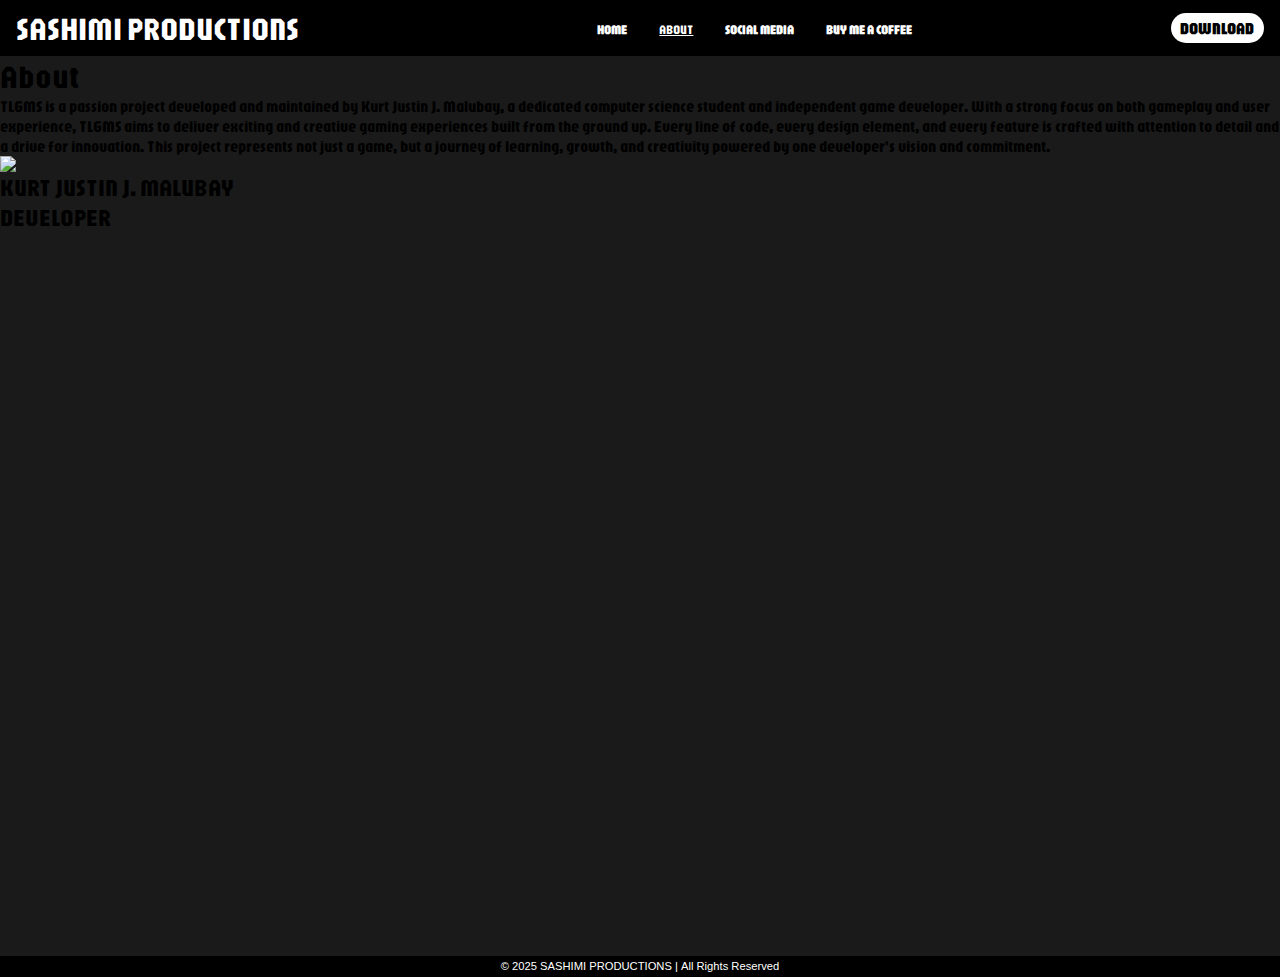
==== about.html @ 16cb3e9e "Removed contact" ====
<!DOCTYPE html>
<html lang="en">
  <head>
    <meta charset="UTF-8" />
    <meta name="viewport" content="width=device-width, initial-scale=1.0" />
    <meta property="og:image" content="https://tlgms.netlify.app/images/TLGMSCover.png" />
    <meta property="og:title" content="TLGMS" />
    <title>TLGMS</title>
    <link rel="stylesheet" href="styles.css" />
    <link rel="icon" href="./images/Logos/GLENSHH.png" />
  </head>
  <body>
    <nav class="navBar">
      <div class="navContents">
        <h1>SASHIMI PRODUCTIONS</h1>
        <ul>
          <li class="hover">
            <a href="./index.html">HOME</a>
          </li>
          <li class="hover">
            <a href="./about.html"><u>ABOUT</u></a>
          </li>
          <li class="hover"><a href="./social.html">SOCIAL MEDIA</a></li>
          <li class="hover">
            <a href="https://buymeacoffee.com/justinkurtu" target="_blank">BUY ME A COFFEE</a>
          </li>
        </ul>
        <a href="https://github.com/KurtJustinMalubay/TLBMS.git" class="DownloadBtn hover" target="_blank">DOWNLOAD</a>
      </div>
    </nav>
    <div class="mainCont white center">
      <h1 class="large">About</h1>
      <p class="aboutText">
        TLGMS is a passion project developed and maintained by Kurt Justin J. Malubay, a dedicated computer science student and independent game developer. With a strong focus on both gameplay and user experience, TLGMS aims to deliver exciting and
        creative gaming experiences built from the ground up. Every line of code, every design element, and every feature is crafted with attention to detail and a drive for innovation. This project represents not just a game, but a journey of
        learning, growth, and creativity powered by one developer's vision and commitment.
      </p>
      <img src="./images/Logos/kurt.png" class="profile" />
      <h2 class="profText">KURT JUSTIN J. MALUBAY</h2>
      <p style="all: unset; font-size: 1.5rem">DEVELOPER</p>
    </div>
    <footer><p>© 2025 SASHIMI PRODUCTIONS | All Rights Reserved</p></footer>
  </body>
</html>
---- styles.css ----
:root {
  --background-color: #1a1a1a;
  --mainText-color: white;
  --secondaryText-color: black;
  --navfoot-color: black;
}

@font-face {
  font-family: JaroFont;
  src: url(Jaro.ttf);
}

* {
  font-family: JaroFont;
  margin: 0;
  font-weight: lighter;
}

.hover {
  transition: transform 0.3s ease-in-out;
}
.hover:hover {
  transform: scale(1.2);
}
img {
  pointer-events: none;
}
.test {
  color: white;
}
body {
  width: auto;
  height: 100vh;
  margin: 0;
  padding: 0;
  background-color: black;
}

.mainCont {
  background-color: var(--background-color);
  height: 100%;
  display: flex;
  flex-direction: column;
}
/* NAVBAR */
.navBar {
  width: 100%;
  min-height: 3.5rem;
  max-height: 3.5rem;
  background-color: var(--navfoot-color);
  color: var(--mainText-color);
  align-content: center;
}

.navContents {
  display: flex;
  flex-direction: row;
  justify-content: space-between;
  padding: 0 1rem 0 1rem;
  align-items: center;
}

.navContents ul {
  display: flex;
  flex-direction: row;
  list-style-type: none;
  align-items: center;
}

.navContents li {
  padding: 0 1rem 0 1rem;
  line-height: 0.5rem;
}

.navContents ul a {
  text-decoration: none;
  color: var(--mainText-color);
  font-size: 0.8rem;
  font-weight: 700;
}

.DownloadBtn {
  color: var(--secondaryText-color);
  background-color: var(--mainText-color);
  font-weight: 700;
  padding: 0.3rem 0.6rem 0.3rem 0.6rem;
  border-radius: 1rem;
  text-decoration: none;
  border-style: none;
}
/* NAVBAR */

/*MainSection*/
.MainSection {
  display: flex;
  flex-direction: row;
  height: 60%;
}
.MainHeader {
  display: flex;
  flex-direction: column;
  justify-content: center;
  align-items: center;
  padding: 2rem 0 2rem 0;
  color: var(--mainText-color);
  width: 50%;
  line-height: 3rem;
}
.MainHeader h1 {
  font-size: 9rem;
  line-height: 5rem;
}
.MainHeader p {
  margin-left: 1.45rem;
  letter-spacing: 0.335rem;
  font-size: 1rem;
  font-weight: 700;
}
.HeaderBTN {
  color: var(--secondaryText-color);
  background-color: var(--mainText-color);
  font-weight: lighter;
  font-size: 2.5rem;
  padding: 0.3rem 2rem 0.3rem 2rem;
  border-radius: 3rem;
  text-decoration: none;
  border-style: none;
}

.SideImage {
  width: 50%;
  height: 100%;
  background-color: var(--background-color);
}

.SideImage img {
  width: 100%;
  height: 100%;
  object-fit: cover;
  clip-path: polygon(20% 0%, 100% 0%, 100% 100%, 0% 100%, 0% 100%);
}
/*MainSecion*/

/*DETAILS*/
.details {
  display: flex;
  flex-direction: row;
  justify-content: space-around;
  height: 40%;
}
.content {
  display: flex;
  flex-direction: column;
  width: 30%;
  height: 100%;
  text-align: center;
  color: var(--mainText-color);
  justify-content: center;
}

.content p {
  font-family: Arial, Helvetica, sans-serif;
  font-size: 0.9rem;
  height: 2rem;
}

.content h1 {
  line-height: 2rem;
  font-weight: 700;
}
/*DETAILS*/

/*FOOTER*/
footer {
  width: 100%;
  height: 1.3rem;
  color: var(--mainText-color);
  background-color: var(--navfoot-color);
  text-align: center;
  font-size: 0.7rem;
  align-content: center;
  margin-top: auto;
}

footer p {
  font-family: Arial, Helvetica, sans-serif;
}
/*FOOTER*/

/*SOCIALS PAGE*/
.aboutCont {
  display: flex;
  flex-direction: column;
  height: 100%;
  align-items: center;
  color: var(--mainText-color);
  font-size: 2.6rem;
  margin-top: 3rem;
  text-align: center;
}
.aboutCont a {
  text-decoration: none;
  color: var(--mainText-color);
}
.socials {
  display: flex;
  flex-direction: row;
  width: 100%;
  justify-content: center;
  margin-top: 7rem;
  padding-bottom: 140px;
}
.socialsCont {
  display: flex;
  flex-direction: column;
  width: 30%;
  text-align: center;
  font-size: 1rem;
  line-height: 3rem;
  transition: transform 0.3s ease-in-out;
}
.socialsCont img {
  width: 14rem;
  align-self: center;
}
.socialsCont:hover {
  transform: scale(1.3);
}
/*SOCIALS PAGE*/

@media screen and (max-width: 950px) {
  body {
    height: auto;
  }
  .MainHeader {
    width: 100%;
    margin-top: 5rem;
  }
  .SideImage {
    display: none;
  }
  .content {
    margin-top: 2rem;
    margin-bottom: 5rem;
  }
  .details {
    height: 100%;
    margin-top: 0;
    background-color: var(--background-color);
  }
  .socials {
    flex-direction: column;
    justify-content: center;
    align-items: center;
  }
  .content {
    align-self: center;
    width: 100%;
    height: 100%;
  }
  .socialsCont {
    width: 100%;
    margin: 5rem 0 5rem 0;
  }
  .DownloadBtn {
    display: none;
  }
}

@media screen and (max-width: 816px) {
  .navBar {
    align-content: center;
  }
  .navContents ul {
    text-align: center;
    margin: auto;
    padding-left: 0;
  }
  .navBar h1 {
    display: none;
  }
  .MainHeader {
    width: 100%;
  }
  .SideImage {
    display: none;
  }
  .DownloadBtn {
    display: none;
  }
  .details {
    height: 100%;
    width: 100%;
    flex-direction: column;
    justify-content: center;
    align-items: center;
  }
  .content {
    width: 80%;
    height: auto;
    padding: 1rem 0 1rem 0;
    margin-bottom: 5rem;
  }
}

@media screen and (max-width: 500px) {
  .navContents ul a {
    font-size: 0.6rem;
  }
  .MainHeader {
    width: 100%;
  }

  .MainHeader h1 {
    font-size: 7rem;
  }

  .MainHeader p {
    margin-left: 0.9rem;
    font-size: 0.6rem;
    line-height: 1.1rem;
    margin-bottom: 1rem;
  }
  .socials {
    flex-direction: column;
    width: 100%;
    height: 100%;
  }
  .HeaderBTN {
    font-size: 1.5rem;
  }
}

@media screen and (max-width: 350px) {
}
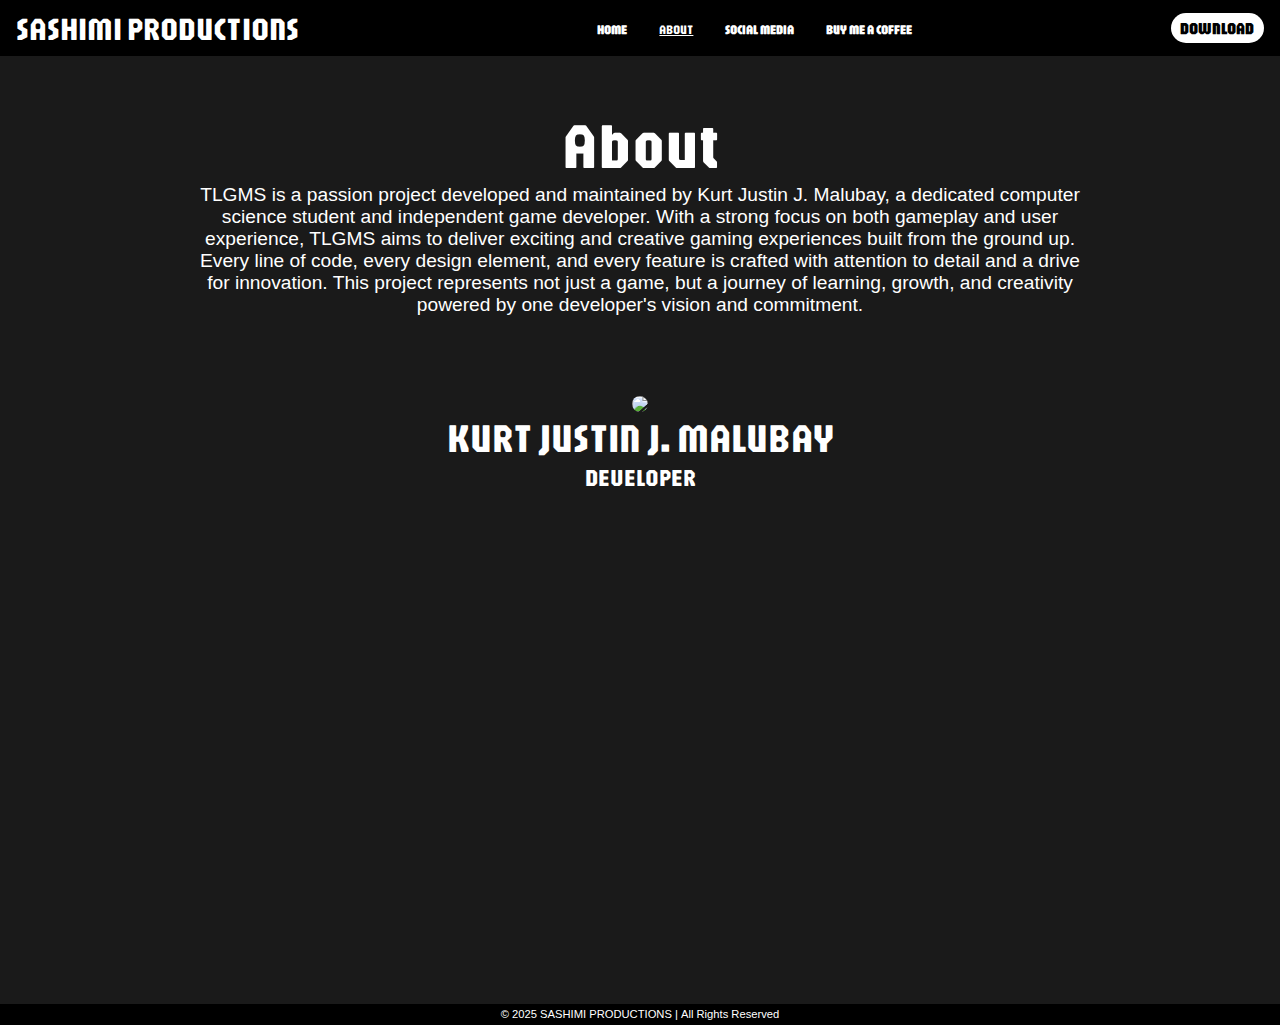
==== commit 0d7c4189: "added menu" ====
--- a/about.html
+++ b/about.html
@@ -8,12 +8,26 @@
     <title>TLGMS</title>
     <link rel="stylesheet" href="styles.css" />
     <link rel="icon" href="./images/Logos/GLENSHH.png" />
+    <script src="./script.js"></script>
   </head>
   <body>
+    <nav id="Menu">
+      <button id="btnClose" onclick="showMenu()"><img src="./images/Icons/close.png" class="menu" /></button>
+      <ul>
+        <li><a href="./index.html">HOME</a></li>
+        <li>
+          <a href="./about.html"><u>ABOUT</u></a>
+        </li>
+        <li><a href="./social.html">SOCIAL MEDIA</a></li>
+        <li>
+          <a href="https://buymeacoffee.com/justinkurtu" target="_blank">BUY ME A COFFEE</a>
+        </li>
+      </ul>
+    </nav>
     <nav class="navBar">
       <div class="navContents">
         <h1>SASHIMI PRODUCTIONS</h1>
-        <ul>
+        <ul id="navBar">
           <li class="hover">
             <a href="./index.html">HOME</a>
           </li>
@@ -26,6 +40,7 @@
           </li>
         </ul>
         <a href="https://github.com/KurtJustinMalubay/TLBMS.git" class="DownloadBtn hover" target="_blank">DOWNLOAD</a>
+        <button id="btnMenu" onclick="showMenu()"><img src="./images/Icons/Menu.png" class="menu" /></button>
       </div>
     </nav>
     <div class="mainCont white center">
--- a/styles.css
+++ b/styles.css
@@ -16,6 +16,14 @@
   font-weight: lighter;
 }
 
+.white {
+  color: white;
+}
+.center {
+  text-align: center;
+  align-items: center;
+  padding-top: 3rem;
+}
 .hover {
   transition: transform 0.3s ease-in-out;
 }
@@ -228,6 +236,80 @@
 }
 /*SOCIALS PAGE*/
 
+/*ABOUT PAGE*/
+.profile {
+  max-width: 20rem;
+  border-radius: 50%;
+  align-self: center;
+  margin-top: 5rem;
+}
+.profText {
+  font-size: 2.5rem;
+}
+
+.aboutText {
+  font-family: arial;
+  max-width: 70%;
+  font-size: 1.2rem;
+}
+
+.large {
+  font-size: 4rem;
+}
+
+#btnMenu,
+#btnClose {
+  border: none;
+  display: none;
+  background-color: transparent;
+  transition-duration: 0.7s;
+}
+#btnClose {
+  position: absolute;
+  top: 0;
+  right: 0;
+  z-index: 1;
+  margin: 1rem 1rem 5rem;
+}
+#btnMenu:hover,
+#btnClose:hover {
+  cursor: pointer;
+  transform: scale(1.2);
+}
+#Menu {
+  display: none;
+  position: fixed;
+  height: 100vh;
+  background-color: black;
+  width: 100%;
+  overflow: auto;
+}
+
+#Menu ul {
+  display: flex;
+  flex-direction: column;
+  list-style-type: none;
+  padding: 0;
+  margin: 12rem 0 0 0;
+  height: 100%;
+  justify-content: center;
+  align-items: center;
+}
+
+#Menu ul li {
+  padding: 4rem 0 4rem 0;
+  font-size: 2rem;
+  color: var(--mainText-color);
+}
+
+#Menu a {
+  text-decoration: none;
+  color: white;
+}
+.menu {
+  width: 2rem;
+}
+
 @media screen and (max-width: 950px) {
   body {
     height: auto;
@@ -272,12 +354,10 @@
     align-content: center;
   }
   .navContents ul {
-    text-align: center;
-    margin: auto;
-    padding-left: 0;
-  }
-  .navBar h1 {
     display: none;
+  }
+  #btnMenu {
+    display: block;
   }
   .MainHeader {
     width: 100%;
